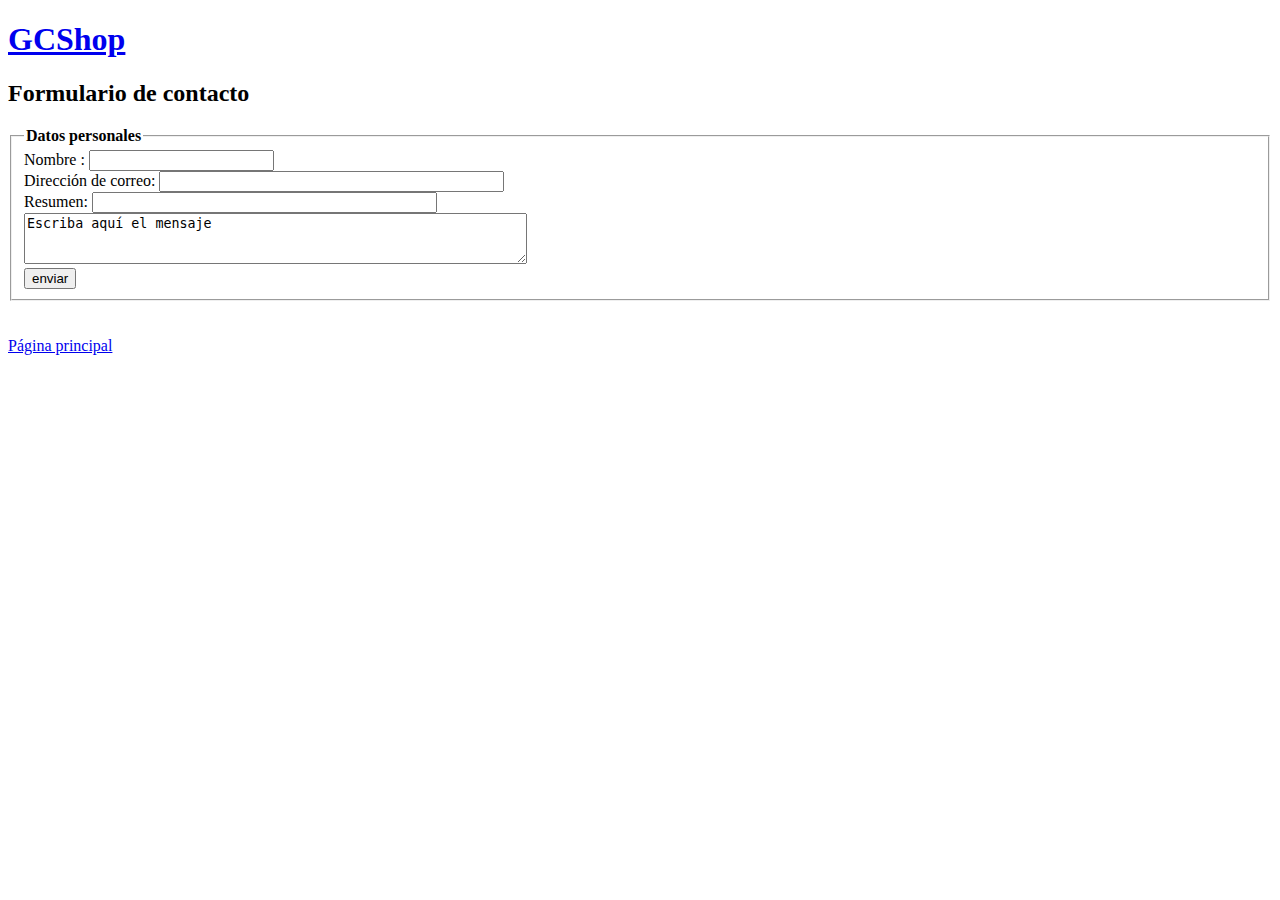
==== contacto.html @ 5ffae0c4 "Initial commit" ====
<!doctype html>
<html>
	<head>
	    <meta charset="utf-8">
        <title>Contacto | GCShop</title>
    </head>
    <body>
        <h1><a href="index.html">GCShop</a></h1>
        <h2>Formulario de contacto</h2>
        <fieldset>
            <legend><b>Datos personales</b></legend>
            <label for="nombre">Nombre :</label>
            <input type="text" name="nombre" id="nombre" size="20"><br>
            <label for="direccion">Dirección de correo:</label>
            <input type="text" name="direccion" id="direccion" size="40"><br>
            <label for="resumen">Resumen: </label>
            <input type="text" name="resumen" id="resumen" size="40"><br>
            <textarea name="cuerpo" cols="60" rows="3">Escriba aquí el mensaje</textarea><br>
            <input type="submit" value="enviar">
        </fieldset>
        <br><br><a href="index.html">Página principal</a>
    </body>
</html>
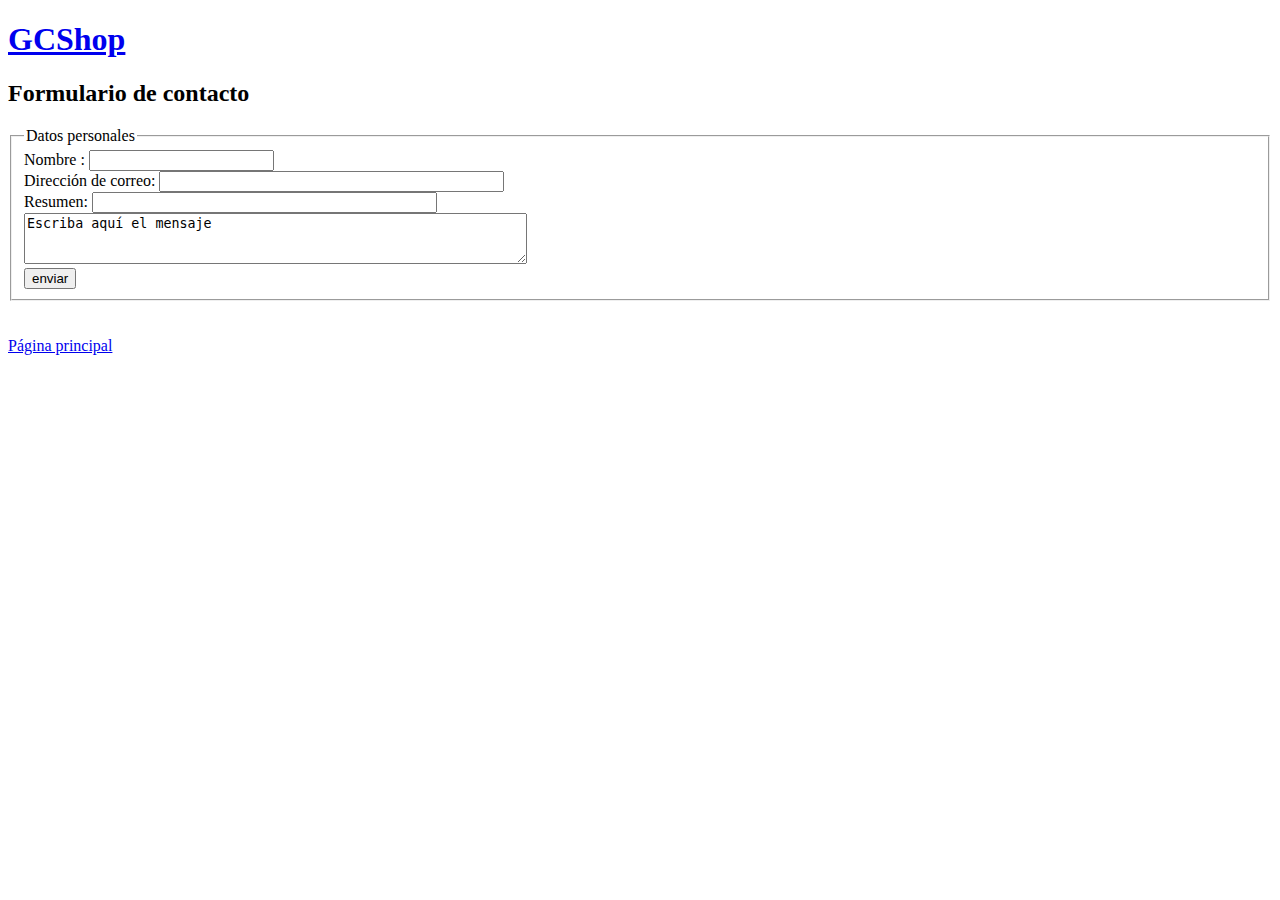
==== commit 33153806: "Listed products" ====
--- a/contacto.html
+++ b/contacto.html
@@ -8,7 +8,7 @@
         <h1><a href="index.html">GCShop</a></h1>
         <h2>Formulario de contacto</h2>
         <fieldset>
-            <legend><b>Datos personales</b></legend>
+            <legend>Datos personales</legend>
             <label for="nombre">Nombre :</label>
             <input type="text" name="nombre" id="nombre" size="20"><br>
             <label for="direccion">Dirección de correo:</label>
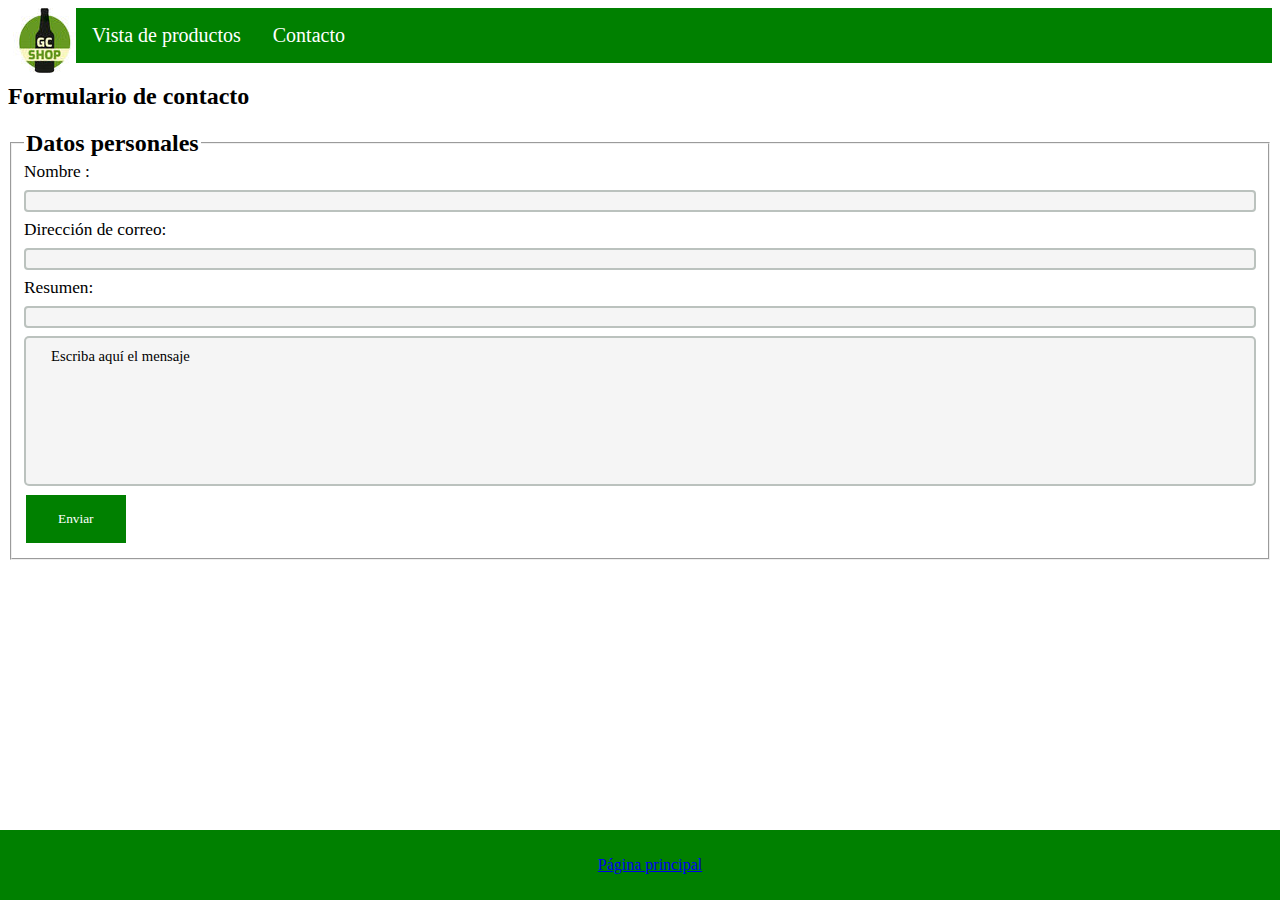
==== commit 5b430696: "HTML+CSS" ====
--- a/contacto.html
+++ b/contacto.html
@@ -3,21 +3,36 @@
 	<head>
 	    <meta charset="utf-8">
         <title>Contacto | GCShop</title>
+        <link rel="stylesheet" href="estilo.css">
     </head>
     <body>
-        <h1><a href="index.html">GCShop</a></h1>
+        <div class="cabecera">
+            <div class="caja">
+                <a href="./index.html"><img src="resources/GCShopLogo.jpg" alt="Logo"></a>
+            </div>
+            <nav>
+                <ul>
+                    <li><a href="./tabla.html">Vista de productos</a></li>
+                    <li><a href="./contacto.html">Contacto</a></li>
+                </ul>
+            </nav>
+        </div>
         <h2>Formulario de contacto</h2>
-        <fieldset>
-            <legend>Datos personales</legend>
-            <label for="nombre">Nombre :</label>
-            <input type="text" name="nombre" id="nombre" size="20"><br>
-            <label for="direccion">Dirección de correo:</label>
-            <input type="text" name="direccion" id="direccion" size="40"><br>
-            <label for="resumen">Resumen: </label>
-            <input type="text" name="resumen" id="resumen" size="40"><br>
-            <textarea name="cuerpo" cols="60" rows="3">Escriba aquí el mensaje</textarea><br>
-            <input type="submit" value="enviar">
-        </fieldset>
-        <br><br><a href="index.html">Página principal</a>
+        <form action="" method="post">
+            <fieldset>
+                <legend><b>Datos personales</b></legend>
+                <label for="nombre">Nombre :</label>
+                <input type="text" name="nombre" id="nombre" size="20"><br>
+                <label for="direccion">Dirección de correo:</label>
+                <input type="text" name="direccion" id="direccion" size="40"><br>
+                <label for="resumen">Resumen: </label>
+                <input type="text" name="resumen" id="resumen" size="40"><br>
+                <textarea name="cuerpo" cols="60" rows="3">Escriba aquí el mensaje</textarea><br>
+                <input type="submit" value="Enviar">
+            </fieldset>
+        </form>
+        <div class="footer2">
+            <p><a href="./index.html" > Página principal </a></p>
+        </div>
     </body>
 </html>--- a/estilo.css
+++ b/estilo.css
@@ -0,0 +1,144 @@
+.cabecera{
+    background-color: white;
+    width: 100%;
+}
+.main{
+    background-color: white;
+    align-content: center;
+    text-align: center;
+}
+.caja { 
+    float:left;margin-left:5px; 
+}
+
+h2{
+    font-family: 'Segoe UI', Verdana, Calibri;
+}
+
+th {
+    background-color: #2d4738a9;
+    color: white;
+    font-family: 'Segoe UI', Verdana, Calibri;
+
+}
+
+th, td {
+    padding: 15px;
+    text-align: left;
+    font-family: 'Segoe UI', Verdana, Calibri;
+    font-size: 14pt;
+
+}
+
+td:hover {background-color: whitesmoke;}
+
+ul {
+    list-style-type: none;
+    margin: 0;
+    padding: 0;
+    overflow: hidden;
+    background-color: green;
+}
+  
+li {
+    float: left;
+}
+  
+li a {
+    display: block;
+    color: white;
+    text-align: center;
+    padding: 16px 16px;
+    text-decoration: none;
+    font-family: 'Segoe UI', Verdana, Calibri;
+    font-size: 15pt;
+}
+
+li a:hover {
+    background-color: #08d65e;
+}
+
+footer{
+    width: 100%;
+    background-color:green;
+    color: white;
+    margin: auto;
+    padding: 10px;
+    display: block;
+    text-align: center;
+}
+.footer2{
+    position: fixed;
+    bottom: 0;
+    left: 0;
+    width: 100%;
+    background-color:green;
+    color: white;
+    margin: auto;
+    padding: 10px;
+    display: block;
+    text-align: center;
+} 
+
+p{
+    font-family: 'Segoe UI', Verdana, Calibri;
+}
+
+label{
+    font-family: 'Segoe UI', Verdana, Calibri;
+    font-size: 13pt;
+}
+
+textarea {
+    width: 100%;
+    height: 150px;
+    padding: 10px 25px;
+    box-sizing: border-box;
+    border: 2px solid #9da7a1a9;
+    border-radius: 5px;
+    background-color: whitesmoke;
+    resize: none;
+    font-family: 'Segoe UI', Verdana, Calibri;
+    font-size: 11pt;
+
+}
+input[type=button], input[type=submit], input[type=reset] {
+    background-color: green;
+    border: none;
+    color: white;
+    padding: 16px 32px;
+    text-decoration: none;
+    margin: 5px 2px;
+    cursor: pointer;
+    font-family: 'Segoe UI', Verdana, Calibri;
+
+}
+input[type=text]:focus {
+    border: 3px solid #9da7a1a9;
+    font-family: 'Segoe UI', Verdana, Calibri;
+
+}
+input[type=text] {
+    width: 100%;
+    margin: 8px 0;
+    box-sizing: border-box;
+    font-family: 'Segoe UI', Verdana, Calibri;
+    border: 2px solid #9da7a1a9;
+    border-radius: 4px;
+    background-color: whitesmoke;
+}
+
+legend{
+    font-size: 18pt;
+    font-family: 'Segoe UI', Verdana, Calibri;
+}
+
+dt{
+    font-size: 16pt;
+    font-family: 'Segoe UI', Verdana, Calibri;
+}
+
+dd{
+    font-size: 15pt;
+    font-family: 'Segoe UI', Verdana, Calibri;
+}